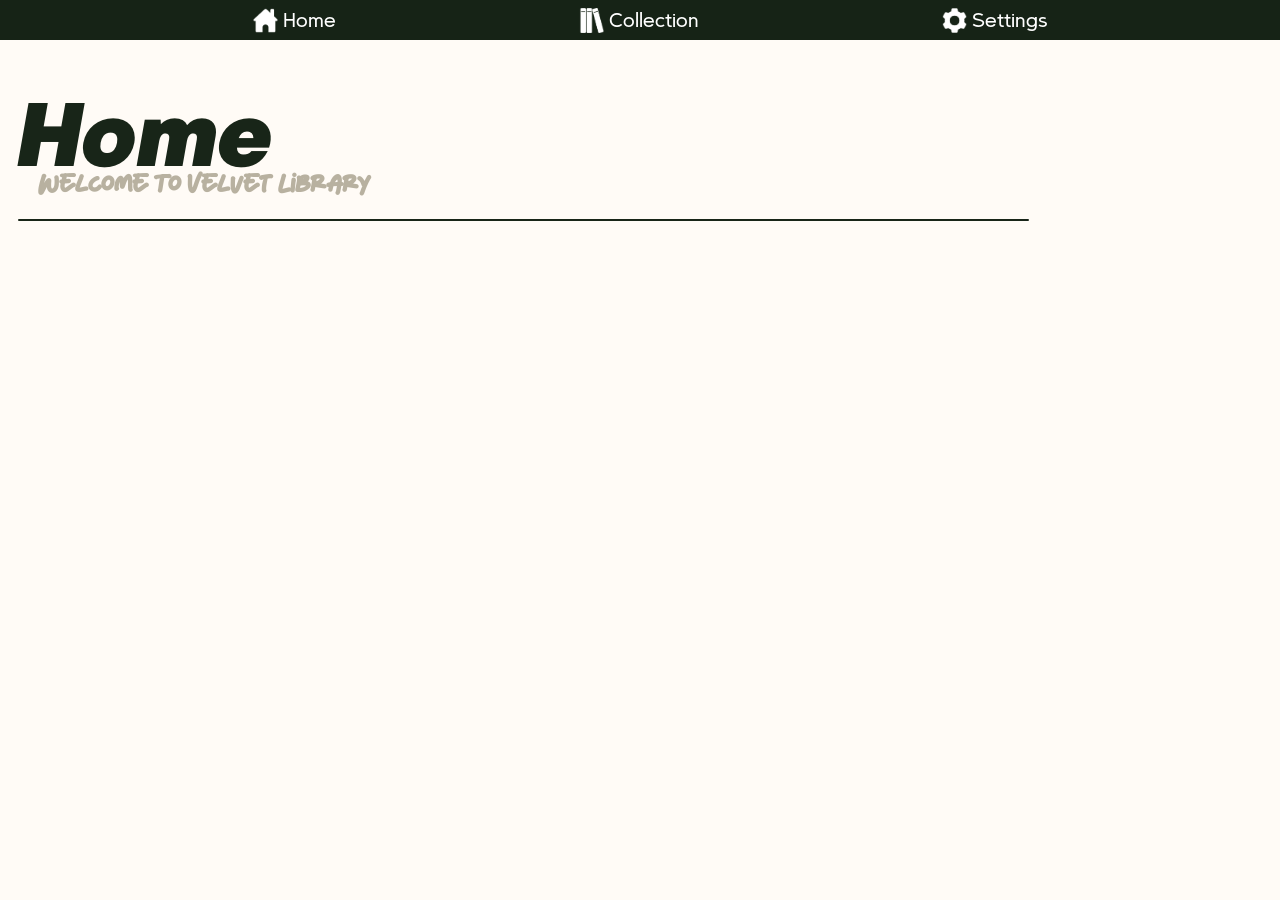
==== index.html @ e5527775 "Added new icons + Added book system." ====
<html>
    <head>
        <link rel="stylesheet" href="/css/main.css">
    </head>
    <body>
        <br>
        <br>
        <br>
        <br>
        <h1>Home</h1>
        <h2>Welcome To Velvet Library</h2>
        <hr>
    </body>
    <script src="https://ajax.googleapis.com/ajax/libs/jquery/1.11.2/jquery.min.js"></script>
    <script src="/javascript/frontend.js"></script>
    <script src="/javascript/modules/header.js"></script>
</html>
---- css/main.css ----
*{
    transition:cubic-bezier(0.075, 0.82, 0.165, 1) .2s;
    background: none;
    scrollbar-width: none;
    font-family: main;
}

body{
    background-color: #fffbf6;
    animation: fade .5s cubic-bezier(0.075, 0.82, 0.165, 1);
}

@font-face {
    font-family: main;
    src: url(../assets/fonts/J-Audio-Cassette.otf);
}
@font-face {
    font-family: handwritten;
    src: url(../assets/fonts/Quicktext.ttf);
}
@font-face {
    font-family: display;
    src: url(../assets/fonts/Rosehot.ttf);
}
@font-face {
    font-family: ZTNatureBlack;
    src: url(../assets/fonts/ZTNature-Black.otf);
}
@font-face {
    font-family: ZTNatureRegular;
    src: url(../assets/fonts/ZTNature-Regular.otf);
}
@font-face {
    font-family: ZTNatureThin;
    src: url(../assets/fonts/ZTNature-Thin.otf);
}

h1{
    font-size: 90px;
    font-family: ZTNatureBlack;
    margin: 0;
    margin-left: 10px;
    transform: skew(-10deg);
    color: #182518;
    animation: fade 1s cubic-bezier(0.075, 0.82, 0.165, 1);
}

h2{
    color: #b8b1a0;
    font-family: handwritten;
    margin: 0;
    padding: 0;
    margin-left: 30px;
    transform: translateY(-20px);
    animation: fade 1s cubic-bezier(0.075, 0.82, 0.165, 1);
}

hr{
    height: 2px;
    border-radius: 20px;
    background-color: #182518;
    border: none;
    margin: 0;
    width: 80%;
    margin-left: 10px;
    animation: fade 1s cubic-bezier(0.075, 0.82, 0.165, 1);
}

@keyframes fade{
    0%{
        opacity: 0;
        margin-left: -80px;
    }
    100%{
        opacity: 1;
    }
}
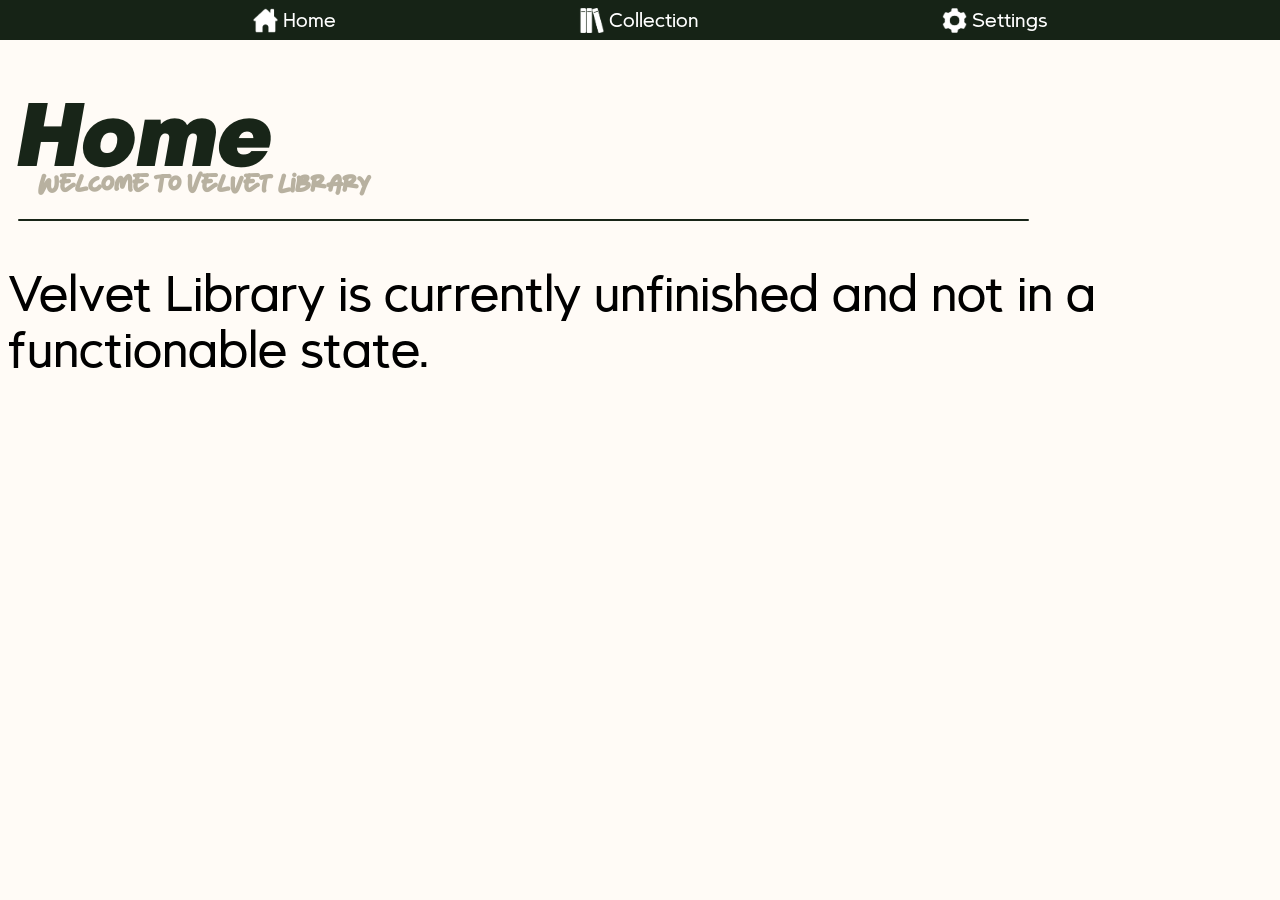
==== commit 8407538d: "added message about function" ====
--- a/index.html
+++ b/index.html
@@ -1,6 +1,6 @@
 <html>
     <head>
-        <link rel="stylesheet" href="/css/main.css">
+        <link rel="stylesheet" href="css/main.css">
     </head>
     <body>
         <br>
@@ -10,8 +10,9 @@
         <h1>Home</h1>
         <h2>Welcome To Velvet Library</h2>
         <hr>
+        <p>Velvet Library is currently unfinished and not in a functionable state.</p>
     </body>
     <script src="https://ajax.googleapis.com/ajax/libs/jquery/1.11.2/jquery.min.js"></script>
-    <script src="/javascript/frontend.js"></script>
-    <script src="/javascript/modules/header.js"></script>
+    <script src="javascript/frontend.js"></script>
+    <script src="javascript/modules/header.js"></script>
 </html>
--- a/css/main.css
+++ b/css/main.css
@@ -69,7 +69,8 @@
 @keyframes fade{
     0%{
         opacity: 0;
-        margin-left: -80px;
+        margin-left: -30px;
+        margin-top: 30px;
     }
     100%{
         opacity: 1;
